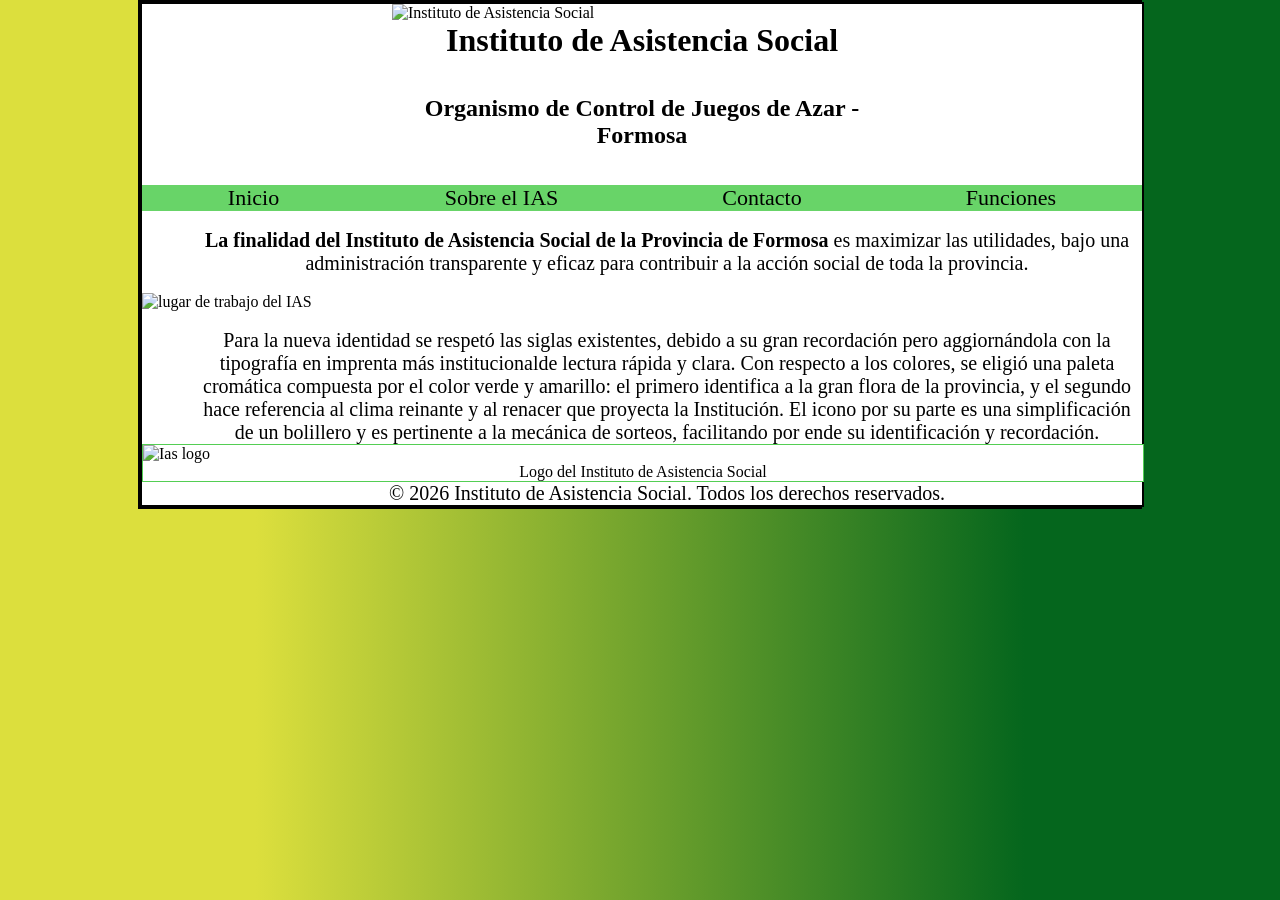
==== index.html @ 9206114f "vercion base" ====
<!doctype html>
<html lang="en">
  <head>
    <meta charset="UTF-8" />
    <meta name="viewport" content="width=device-width, initial-scale=1.0" />
    <title>Document</title>
    <link rel="stylesheet" href="css/style.css" />
  </head>
  <body>
    <div class="box">
      <class>
        <img
          src="https://www.ias.gob.ar/w2/img/logo_header.png"
          alt="Instituto de Asistencia Social"
          width="50%"
          height="100%" />
        <h1>Instituto de Asistencia Social</h1>
        <br /><br />
        <h2>Organismo de Control de Juegos de Azar - Formosa</h2>
        <br /><br />

        <!-- Barra de navegación -->
        <nav>
          <a href="index.html">Inicio </a>
          <a href="sobreIAS.html">Sobre el IAS</a>
          <a href="contacto.html">Contacto</a>
          <a href="funciones.html">Funciones</a>
        </nav>
        <br />
        <!-- Contenido principal -->
        <main>
          <p>
            <strong
              >La finalidad del Instituto de Asistencia Social de la Provincia
              de Formosa </strong
            >es maximizar las utilidades, bajo una administración transparente y
            eficaz para contribuir a la acción social de toda la provincia.
          </p>
          <br />
          <img
            src="https://www.ias.gob.ar/institucional/img/frente_ias_dia.jpg"
            alt="lugar de trabajo del IAS"
          />
          <br />
          <p>
            Para la nueva identidad se respetó las siglas existentes, debido a
            su gran recordación pero aggiornándola con la tipografía en imprenta
            más institucionalde lectura rápida y clara. Con respecto a los
            colores, se eligió una paleta cromática compuesta por el color verde
            y amarillo: el primero identifica a la gran flora de la provincia, y
            el segundo hace referencia al clima reinante y al renacer que
            proyecta la Institución. El icono por su parte es una simplificación
            de un bolillero y es pertinente a la mecánica de sorteos,
            facilitando por ende su identificación y recordación.
          </p>
          <figure>
            <aside>
              <img
                src="https://encrypted-tbn0.gstatic.com/images?q=tbn:ANd9GcT5vzpHJ535fHyaacrwnNUzxmEMgxpdwtkB4A&s"
                alt="Ias logo"
              />
            </aside>
            <figcaption>Logo del Instituto de Asistencia Social</figcaption>
          </figure>
        </main>
        <!-- Pie de página -->
        <footer>
          <p>
            &copy; 2026 Instituto de Asistencia Social. Todos los derechos
            reservados.
          </p>
        </footer>
        <div>
          <body>
            <html></html>
          </body>
        </div>
        <class>
          <div>
            <body>
              <html></html>
            </body></div></class
      ></class>
    </div>
  </body>
</html>
---- css/style.css ----
body {
  background: linear-gradient(to right, rgb(220, 223, 61) 20%, rgb(5, 102, 29) 80%);
    margin: 0 auto;
    width: 1000px;
    border: 2px solid #000000;
    height: auto;
  }
  
div.box {
  background-color: white;
  margin: auto;
  width: 1000px;
  border: 2px solid #000000;
}

img {
  display: block;
 margin-left: auto;
 margin-right: auto;
  background-color: white;
}
figure {
  background-color: white;
  margin: auto;
  width: 1000px;
  border: 1px solid #53ce53;
}

h1{ text-align: center;
background-color:  white;
margin: auto ;
margin-left: 25%;
margin-right: 25%;
}

h2{ text-align: center;
  background-color: white;
  margin: auto;
margin-left: 25%;
margin-right: 25%;}

nav { text-align: center;
background-color: rgb(104, 212, 104);
}
a { text-align: center;
margin: 10px 80px; 
color: black;
text-decoration: none;
  font-size: 22px;
}

a:hover {
  background-color: rgb(102, 218, 56);
  color: rgb(238, 255, 0);
}

footer{ 
  text-align: center;
  background-color: white;
}

p {
  font-size: 20px;
  text-align: center;
  background-color: white;
  margin: auto;
  margin-left: 50px;
  margin-right: auto;
}
figcaption{ 
  text-align: center;
  background-color: white;
}
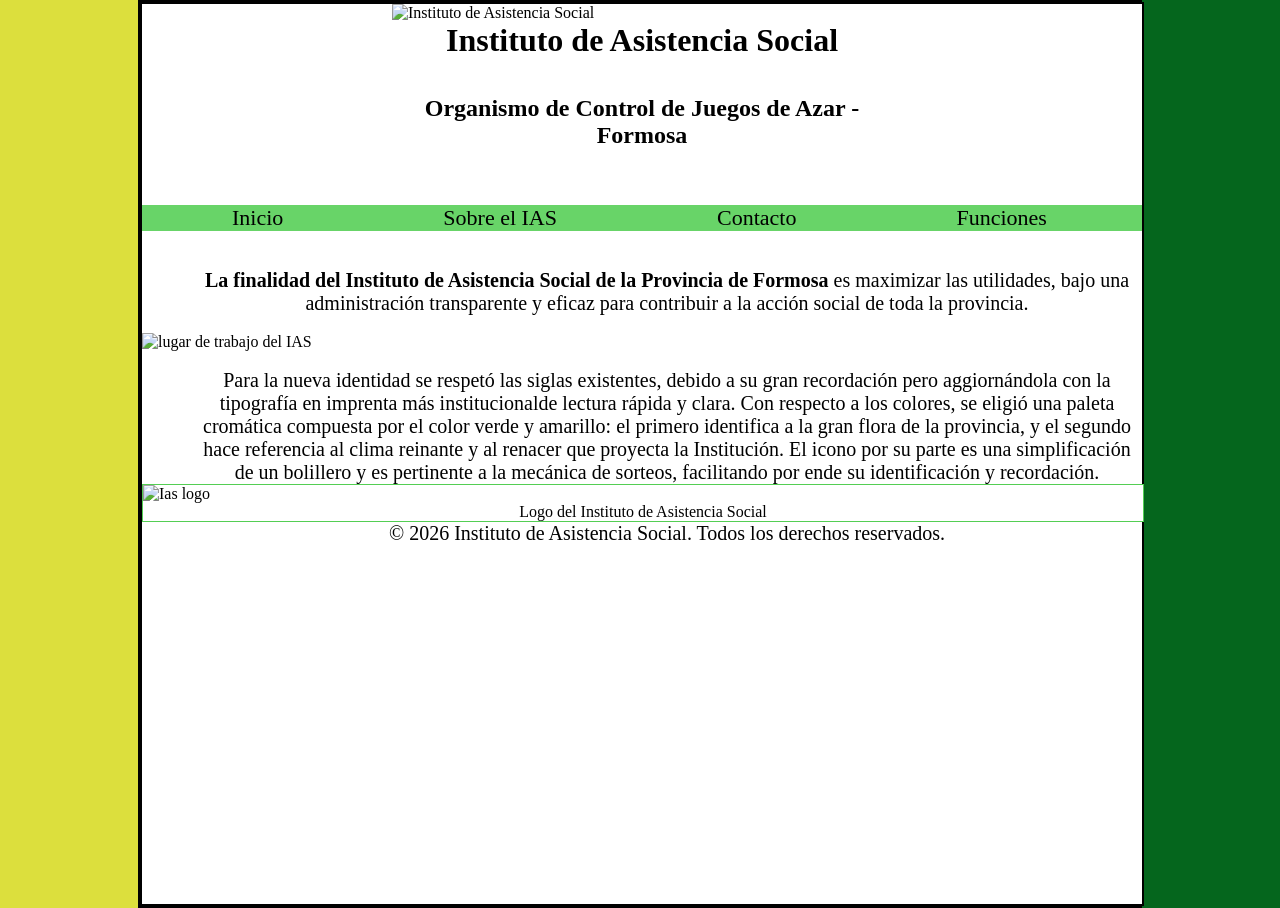
==== commit 121de06e: "se agregaron lus ul a los li" ====
--- a/index.html
+++ b/index.html
@@ -4,7 +4,7 @@
     <meta charset="UTF-8" />
     <meta name="viewport" content="width=device-width, initial-scale=1.0" />
     <title>Document</title>
-    <link rel="stylesheet" href="css/style.css" />
+    <link rel="stylesheet" href="assets/css/style.css" />
   </head>
   <body>
     <div class="box">
@@ -21,10 +21,12 @@
 
         <!-- Barra de navegación -->
         <nav>
-          <a href="index.html">Inicio </a>
-          <a href="sobreIAS.html">Sobre el IAS</a>
-          <a href="contacto.html">Contacto</a>
-          <a href="funciones.html">Funciones</a>
+          <ul>
+            <li><a href="index.html">Inicio</a></li>
+            <li><a href="sobreIAS.html">Sobre el IAS</a></li>
+            <li><a href="contacto.html">Contacto</a></li>
+            <li><a href="funciones.html">Funciones</a></li>
+          </ul>
         </nav>
         <br />
         <!-- Contenido principal -->
--- a/assets/css/style.css
+++ b/assets/css/style.css
@@ -0,0 +1,84 @@
+body {
+  background: linear-gradient(to right, rgb(220, 223, 61) 20%, rgb(5, 102, 29) 80%);
+    margin: 0 auto;
+    width: 1000px;
+    border: 2px solid #000000;
+    height: auto;
+  }
+  
+div.box {
+  background-color: white;
+  margin: auto;
+  width: 1000px;
+  border: 2px solid #000000;
+  grid-template-rows: auto;
+  min-height: 100vh;
+}
+
+img {
+  display: block;
+ margin-left: auto;
+ margin-right: auto;
+  background-color: white;
+  
+}
+figure {
+  background-color: white;
+  margin: auto;
+  width: 1000px;
+  border: 1px solid #53ce53;
+}
+
+h1{ text-align: center;
+background-color:  white;
+margin: auto ;
+margin-left: 25%;
+margin-right: 25%;
+}
+
+h2{ text-align: center;
+  background-color: white;
+  margin: auto;
+margin-left: 25%;
+margin-right: 25%;}
+
+nav { text-align: center;
+background-color: rgb(104, 212, 104);
+}
+a { text-align: center;
+margin: 10px 80px; 
+color: black;
+text-decoration: none;
+  font-size: 22px;
+}
+ul {
+  list-style-type: none;
+  padding: 0;
+  margin:  20px 10px;
+  display: flex;
+  text-align: center;
+}
+
+a:hover {
+  background-color: rgb(102, 218, 56);
+  color: rgb(238, 255, 0);
+}
+
+footer{ 
+  text-align: center;
+  background-color: white;
+}
+
+p {
+  font-size: 20px;
+  text-align: center;
+  background-color: white;
+  margin: auto;
+  margin-left: 50px;
+  margin-right: auto;
+}
+figcaption{ 
+  text-align: center;
+  background-color: white;
+}
+
